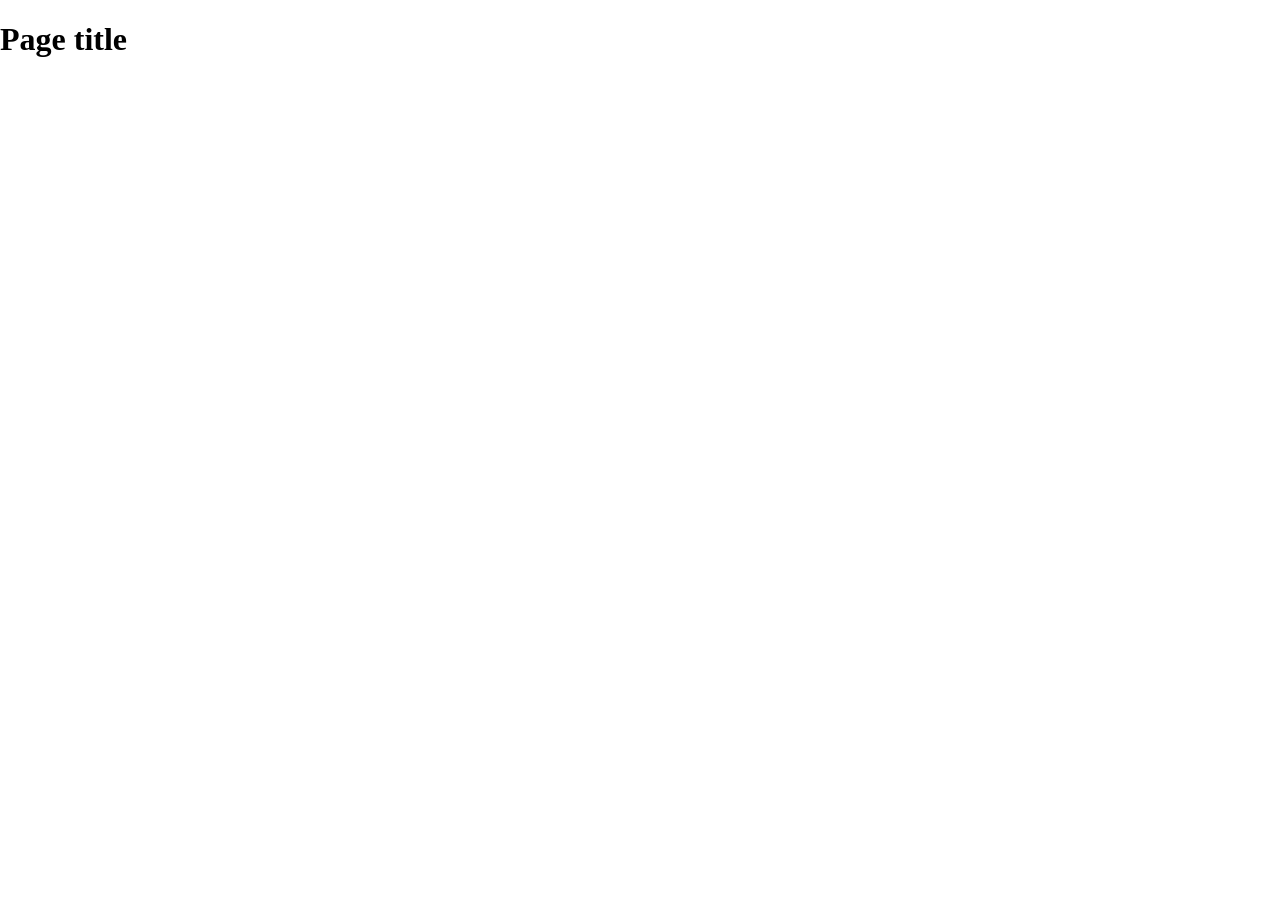
==== index.html @ e90bfa2f "Initial commmit" ====
<!DOCTYPE html>
<!--[if lt IE 7]>      <html class="no-js lt-ie9 lt-ie8 lt-ie7"> <![endif]-->
<!--[if IE 7]>         <html class="no-js lt-ie9 lt-ie8"> <![endif]-->
<!--[if IE 8]>         <html class="no-js lt-ie9"> <![endif]-->
<!--[if gt IE 8]><!--> <html class="no-js"> <!--<![endif]-->
    <head>
        <meta charset="utf-8">
        <meta http-equiv="X-UA-Compatible" content="IE=edge,chrome=1">
        <title>lynda boilerplate</title>
        <meta name="description" content="">
        <meta name="viewport" content="width=device-width">
        <link rel="stylesheet" href="_css/main.css">
        <script src="_scripts/modernizr-custom.js"></script>
    </head>
    <body>
    <header>
	<h1>Page title</h1>
    </header>
    <nav id="pageNav">
    </nav>
    <main>
    </main>
    <footer>
    </footer>
        <script>
//use the modernizr load to load up external scripts. This will load the scripts asynchronously, but the order listed matters. Although it will load all scripts in parallel, it will execute them in the order listed
Modernizr.load([
{
    load: [  
		//for local testing, for distribution remove the protocol and let Google resolve
        'http://ajax.googleapis.com/ajax/libs/jquery/1.10.1/jquery.min.js',
		'_scripts/scripts.js' 
		//additional scripts can be loaded here, separate with a comma in the order you wish them to execute 
    ]
},
{
	// test for media query support, if not load respond.js
    test : Modernizr.mq('only all'),
    // If not, load the respond.js file
    nope : 'js/respond.min.js' 
}
]); 
</script>
    </body>
</html>
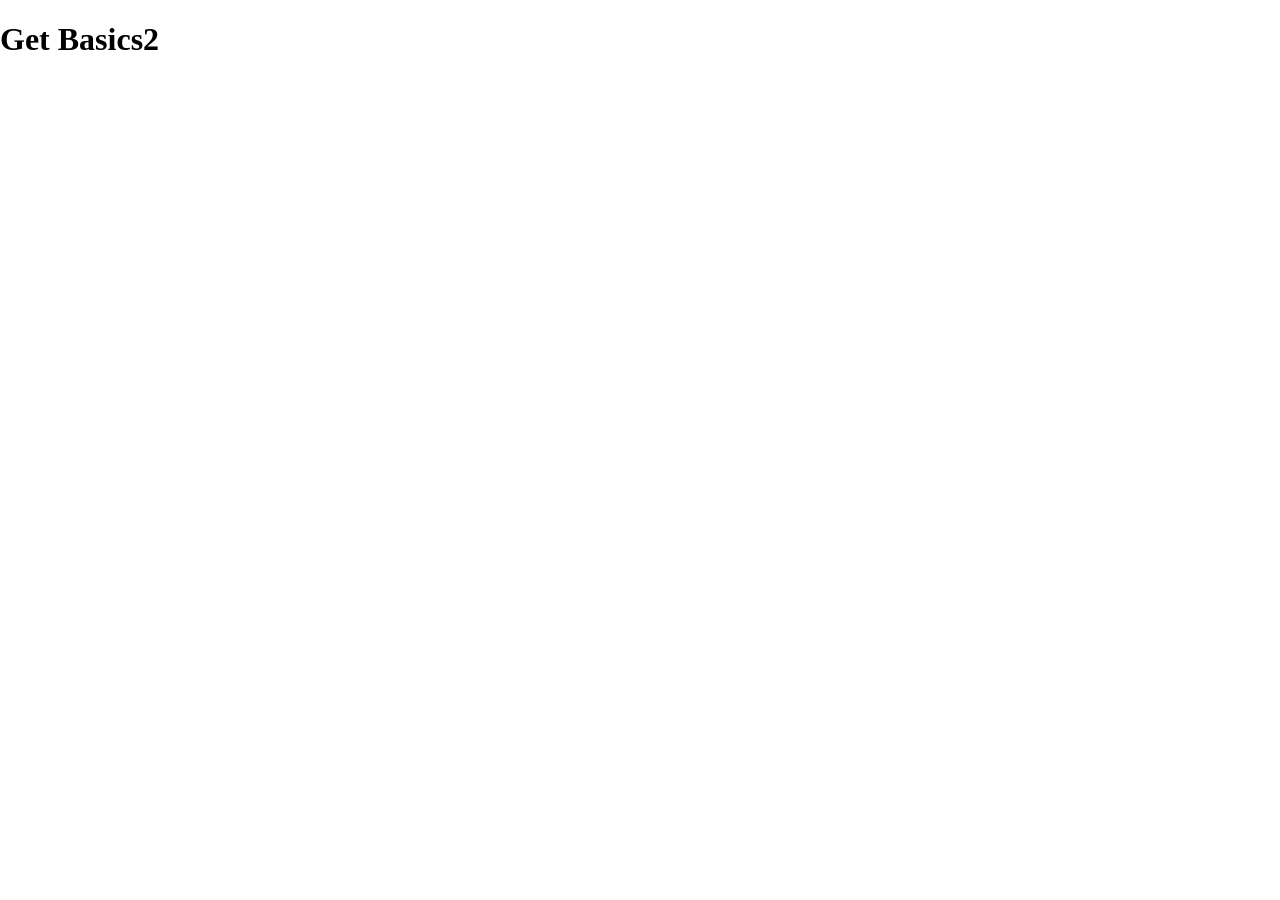
==== commit ef8b683a: "updated path for respond.js" ====
--- a/index.html
+++ b/index.html
@@ -14,7 +14,7 @@
     </head>
     <body>
     <header>
-	<h1>Page title</h1>
+	<h1>Get Basics2</h1>
     </header>
     <nav id="pageNav">
     </nav>
@@ -37,7 +37,7 @@
 	// test for media query support, if not load respond.js
     test : Modernizr.mq('only all'),
     // If not, load the respond.js file
-    nope : 'js/respond.min.js' 
+    nope : '_scripts/respond.min.js' 
 }
 ]); 
 </script>
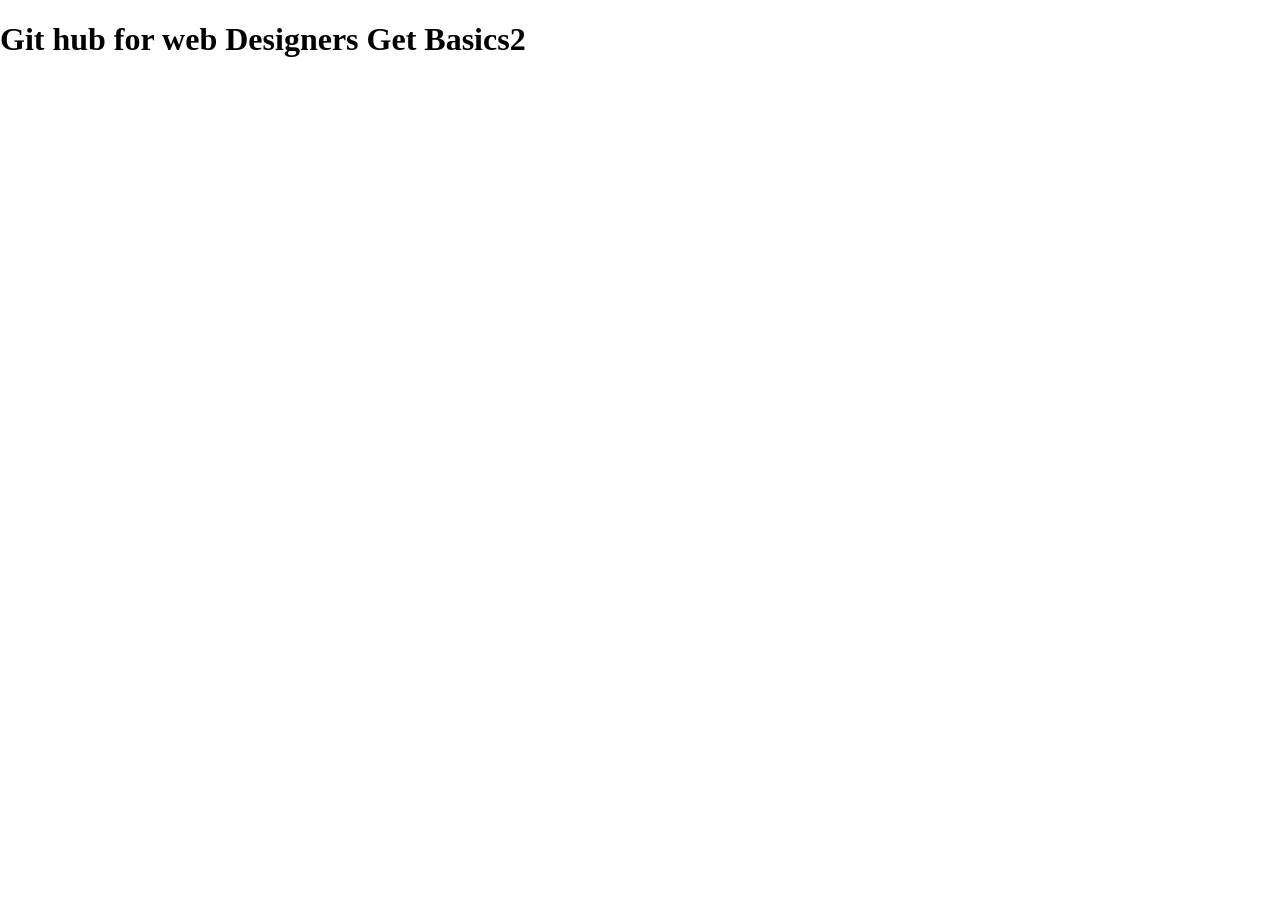
==== commit 4032a6c1: "added info and fonts" ====
--- a/index.html
+++ b/index.html
@@ -14,7 +14,7 @@
     </head>
     <body>
     <header>
-	<h1>Get Basics2</h1>
+	<h1>Git hub for web Designers Get Basics2</h1>
     </header>
     <nav id="pageNav">
     </nav>
--- a/_css/main.css
+++ b/_css/main.css
@@ -0,0 +1,239 @@
+/* font declarations */
+@font-face {
+  font-family: 'bitter';
+  src: url('../_fonts/bitter-regular.eot');
+  }
+
+@font-face {
+  font-family: 'bitter';
+  src: url([data-uri]) format('woff'),
+       url('../_fonts/bitter-regular.ttf') format('truetype'),
+       url(../_fonts/'bitter-regular.svg#bitter') format('svg');
+  font-weight: normal;
+  font-style: normal;
+
+}
+
+
+
+
+@font-face {
+  font-family: 'bitter';
+  src: url('../_fonts/bitter-bold.eot');
+  }
+
+@font-face {
+  font-family: 'bitter';
+  src: url([data-uri]) format('woff'),
+       url('../_fonts/bitter-bold.ttf') format('truetype'),
+       url('../_fonts/bitter-bold.svg#bitter') format('svg');
+  font-weight: bold;
+  font-style: normal;
+}
+
+@font-face {
+  font-family: 'bitter';
+  src: url('../_fonts/bitter-italic.eot');
+  }
+
+@font-face {
+  font-family: 'bitter';
+  src: url([data-uri]) format('woff'),
+       url('../_fonts/bitter-italic.ttf') format('truetype'),
+       url(../_fonts/'bitter-italic.svg#bitter') format('svg');
+  font-weight: normal;
+  font-style: italic;
+
+}
+
+
+
+
+@font-face {
+  font-family: 'bitter';
+  src: url('../_fonts/bitter-bolditalic.eot');
+  }
+
+@font-face {
+  font-family: 'bitter';
+  src: url([data-uri]) format('woff'),
+       url('../_fonts/bitter-bolditalic.ttf') format('truetype'),
+       url('../_fonts/bitter-bolditalic.svg#bitter') format('svg');
+  font-weight: bold;
+  font-style: italic;
+}
+
+@font-face {
+  font-family: 'chunky_mobile';
+  src: url('../_fonts/chunkymobile-regular.eot');
+  }
+
+@font-face {
+  font-family: 'chunky_mobile';
+  src: url([data-uri]) format('woff'),
+       url('../_fonts/chunkymobile-regular.ttf') format('truetype'),
+       url('../_fonts/chunkymobile-regular.svg#chunky_mobile') format('svg');
+  font-weight: normal;
+  font-style: normal;
+}
+/* -lynda.com base template styles
+ based partially from normalize.css v3.0.0 | MIT License | git.io/normalize 
+ and includes micro-clearfix by Nicolas Gallagher http://nicolasgallagher.com/micro-clearfix-hack/
+ */
+
+html {
+  -ms-text-size-adjust: 100%;
+  -webkit-text-size-adjust: 100%;
+}
+html, body  {
+	margin: 0;
+}
+/* Correct `block` display not defined in IE 8/9.*/
+article,aside,details,figcaption,figure,footer,header,main,nav,section,summary {
+  display: block;
+}
+
+/* Correct `inline-block` display not defined in IE 8/9. */
+audio,canvas,progress,video {
+  display: inline-block;
+  vertical-align: baseline; 
+}
+
+/*Prevent modern browsers from displaying `audio` without controls. Remove excess height in iOS 5 devices.*/
+audio:not([controls]) {
+  display: none;
+  height: 0;
+}
+
+/* Links
+   ========================================================================== */
+
+a {
+  background: transparent;
+}
+
+/* Improve readability when focused and also mouse hovered in all browsers.*/
+a:active,
+a:hover {
+  outline: 0;
+}
+
+/*Address style set to `bolder` in Firefox 4+, Safari 5, and Chrome.*/
+b,strong {
+  font-weight: bold;
+}
+
+/* Prevent `sub` and `sup` affecting `line-height` in all browsers.*/
+sub,
+sup {
+  font-size: 75%;
+  line-height: 0;
+  position: relative;
+  vertical-align: baseline;
+}
+sup {
+  top: -0.5em;
+}
+sub {
+  bottom: -0.25em;
+}
+/* Remove border when inside `a` element in IE 8/9.*/
+img {
+  border: 0;
+}
+/* Correct overflow displayed oddly in IE 9.*/
+svg:not(:root) {
+  overflow: hidden;
+}
+
+pre {
+	background: black;
+	padding: 1em 2em;
+	color: #F2EFB5;
+	font-size: 1.4em;
+	white-space: pre-wrap; 
+ 	white-space: -moz-pre-wrap;  
+	white-space: -pre-wrap;      
+	white-space: -o-pre-wrap;  
+	word-wrap: break-word;
+	overflow: auto;
+}
+
+/* Forms
+   ========================================================================== */
+
+/*Address margins set differently in Firefox 4+, Safari 5, and Chrome.*/
+
+button, input,optgroup,select,textarea {
+  margin: 0;
+}
+
+/*Address `overflow` set to `hidden` in IE 8/9/10.*/
+button {
+  overflow: visible;
+}
+/*  Avoid the WebKit bug in Android 4.0.* where (2) destroys native `audio` and `video` controls. Correct inability to style clickable `input` types in iOS. Improve usability and consistency of cursor style between image-type `input` and others. */
+
+button,
+html input[type="button"], /* 1 */
+input[type="reset"],
+input[type="submit"] {
+  -webkit-appearance: button; /* 2 */
+  cursor: pointer; /* 3 */
+}
+/* Remove inner padding and border in Firefox 4+.*/
+button::-moz-focus-inner,
+input::-moz-focus-inner {
+  border: 0;
+  padding: 0;
+}
+
+/*  Address Firefox 4+ setting `line-height` on `input` using `!important` in the UA stylesheet. */
+input {
+  line-height: normal;
+}
+
+/*Address `appearance` set to `searchfield` in Safari 5 and Chrome. Address `box-sizing` set to `border-box` in Safari 5 and Chrome */
+
+input[type="search"] {
+  -webkit-appearance: textfield;
+  -moz-box-sizing: content-box;
+  -webkit-box-sizing: content-box;
+  box-sizing: content-box;
+}
+
+/*  Remove inner padding and search cancel button in Safari and Chrome on OS X. Safari (but not Chrome) clips the cancel button when the search input has padding (and `textfield` appearance).*/
+
+input[type="search"]::-webkit-search-cancel-button,
+input[type="search"]::-webkit-search-decoration {
+  -webkit-appearance: none;
+}
+
+/* Remove default vertical scrollbar in IE 8/9 */
+textarea {
+  overflow: auto;
+}
+/*Global classes*/
+/*micro-clearfix by Nicolas Gallagher http://nicolasgallagher.com/micro-clearfix-hack/*/
+/* For modern browsers */
+.cf:before,
+.cf:after {
+    content:"";
+    display:table;
+}
+.cf:after {
+    clear:both;
+}
+/* For IE 6/7 (trigger hasLayout) */
+.cf {
+    zoom:1;
+}
+.cr {
+	clear: right;
+}
+.cl {
+	clear: left;
+}
+.cb {
+	clear: both;
+}
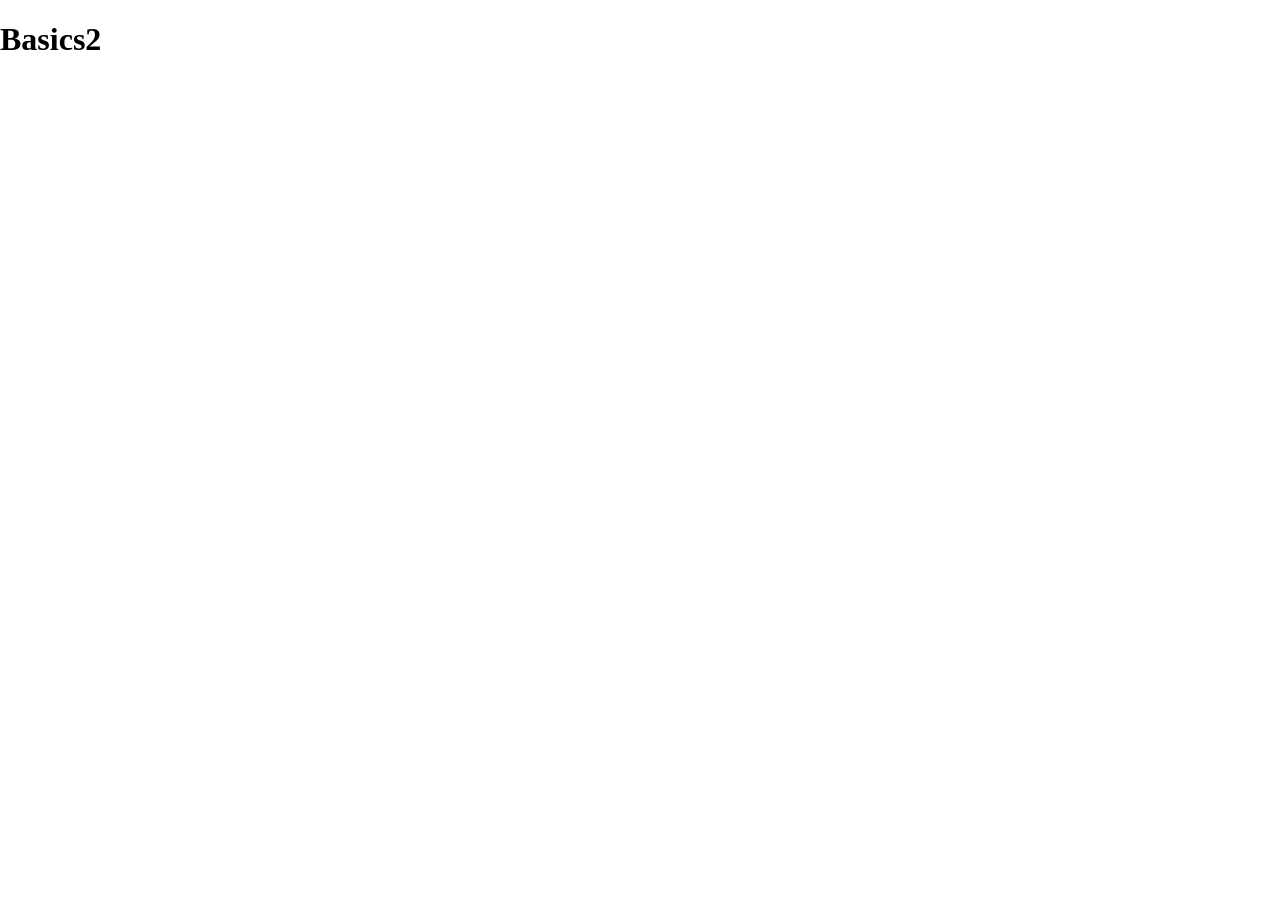
==== commit 5406fa64: "_fonts deleted" ====
--- a/index.html
+++ b/index.html
@@ -14,7 +14,7 @@
     </head>
     <body>
     <header>
-	<h1>Git hub for web Designers Get Basics2</h1>
+	<h1> Basics2</h1>
     </header>
     <nav id="pageNav">
     </nav>
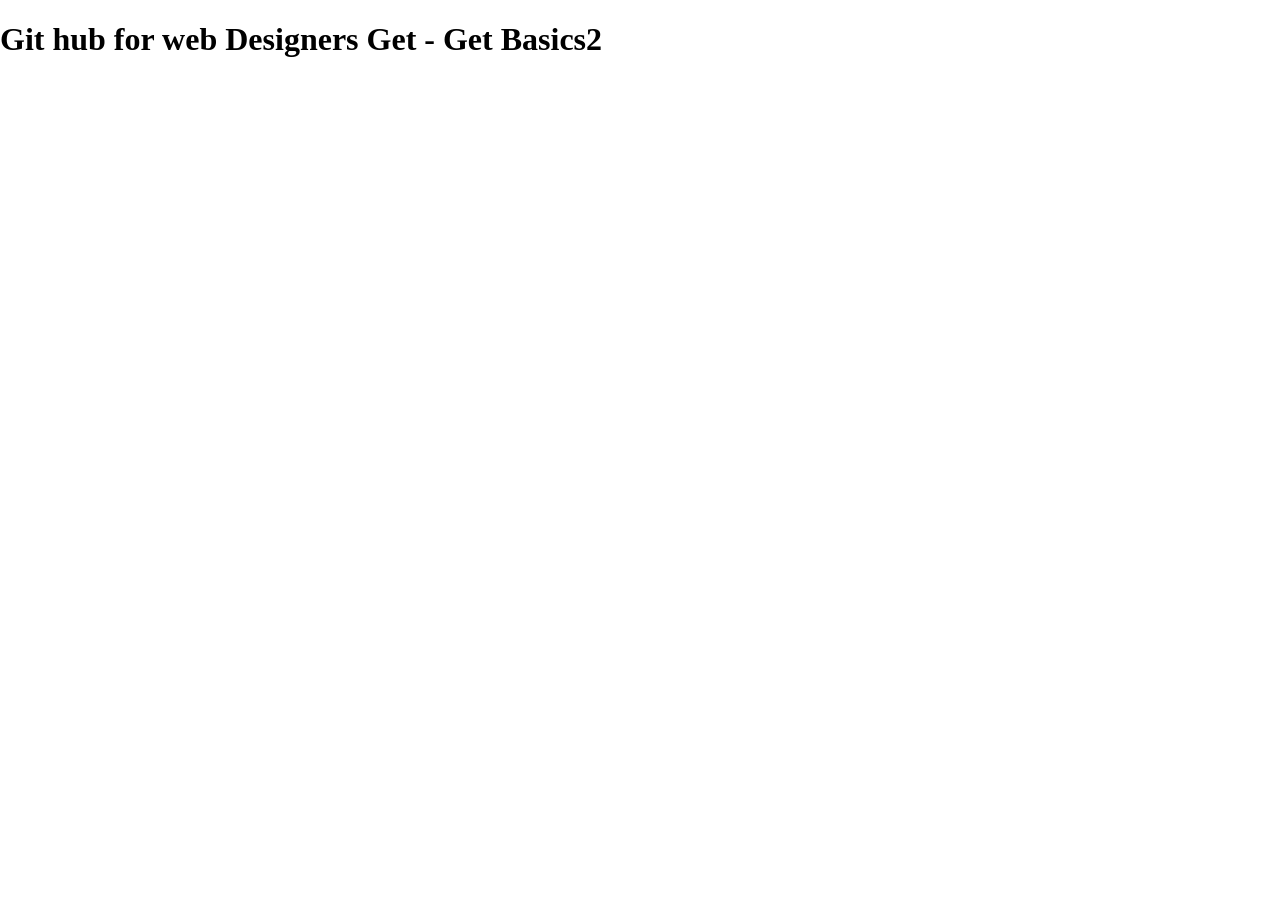
==== commit e2d4cc2a: "Fonts added" ====
--- a/index.html
+++ b/index.html
@@ -14,7 +14,7 @@
     </head>
     <body>
     <header>
-	<h1> Basics2</h1>
+	<h1>Git hub for web Designers Get - Get Basics2</h1>
     </header>
     <nav id="pageNav">
     </nav>
